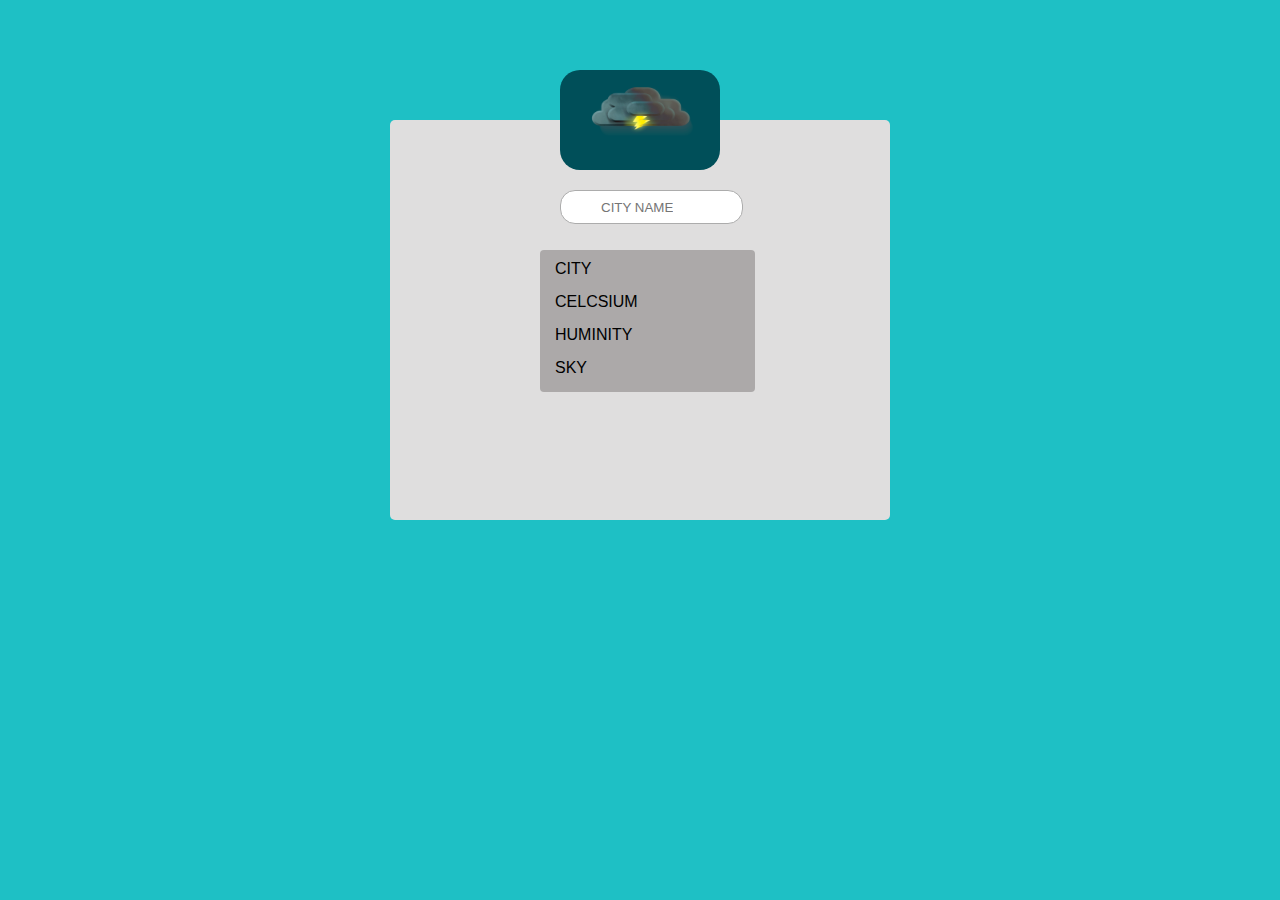
==== weather.html @ 11069170 "The weatherwebsite has commited" ====
<!DOCTYPE html>
<html>
    <head>
        <title>
            Weather
        </title>
        <link rel="stylesheet" href="weather.css">
    </head>
    <body class="body">
        <div class="flex-box">

            <input id="input" class="input" placeholder="CITY NAME" type="text">
            <img id="gif" class="gif" src="lightning.gif" >

            <div class="text-box">

                <p id="city-tag" class="city-tag">CITY </p>
                <p id="city" class="city"> </p>

                <p id="celcsium-tag" class="celcsium-tag" >CELCSIUM</p>
                <p id="celcsium" class="celcsium" ></p>

                <p id="huminity-tag" class="huminity-tag">HUMINITY</p>
                <p id="huminity" class="huminity"> </p>

                <p id="main-tag" class="main-tag">SKY</p>
                <p id="main" class="main"> </p>
            
            </div>
            
        </div>
        

        <script src="weather.js"></script>
    </body>
</html>
---- weather.css ----
p {
    margin-top: 0;
    margin-bottom: 15px;
    font-family: Arial;
}

.body {
    background-color: rgb(30, 192, 197);
    display: flex;
    
    margin-top: 120px;
    justify-content: center;
    
}

.flex-box {
    background-color: rgb(223, 222, 222);
    height: 400px;
    
    width: 500px; 
    position: relative;
    
    border-radius: 5px;
    box-shadow: 0px 0px 0px rgb(204, 202, 202,0.5);
    transition: box-shadow,0.5s;
    
}

.flex-box:hover{
    background-color: rgb(9, 96, 99);
    
}

.input {
    position: absolute;
    left: 170px;

    top: 70px;
    border-color: rgb(172, 172, 172);
   
    border-radius: 15px;
    border-width: 1px;
   
    border-style: solid;
    height: 30px;

}

.input::placeholder {
    position: absolute;
    left: 40px;
}

.gif {
    position: absolute;
    height: 100px;
    width: 160px;

    top: -50px;
    left: 170px;

    border-radius: 20px;
}

.text-box {
    position: absolute;
    left: 150px;

    background-color: rgb(172, 169, 169);
    top: 130px;

    width: 200px;
    padding-left: 15px;

    padding-top: 10px;
    border-radius: 4px;

    display: grid;
    grid-template-columns: 1fr 1fr;

}
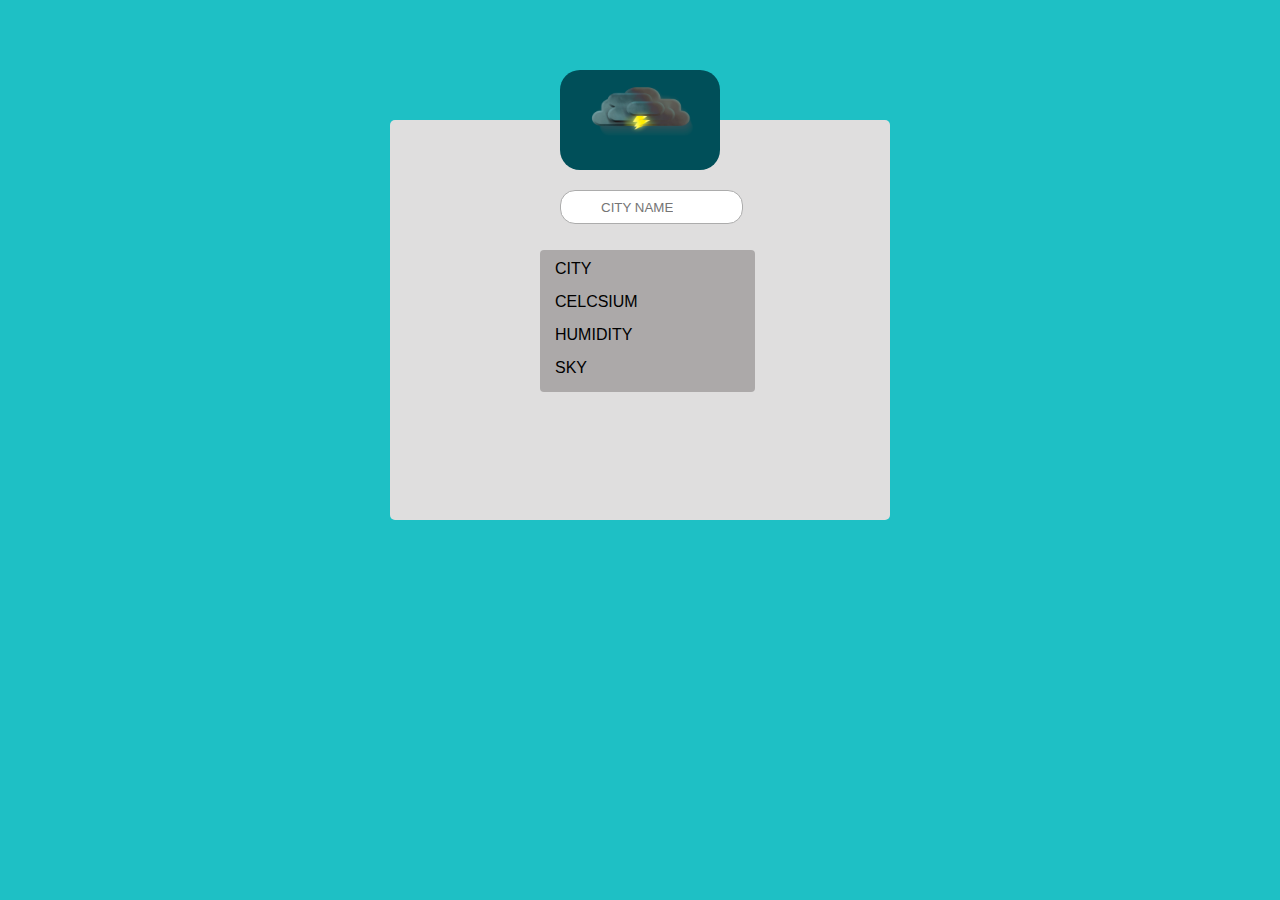
==== commit 98aa756a: "Update weather.html for gramma" ====
--- a/weather.html
+++ b/weather.html
@@ -20,7 +20,7 @@
                 <p id="celcsium-tag" class="celcsium-tag" >CELCSIUM</p>
                 <p id="celcsium" class="celcsium" ></p>
 
-                <p id="huminity-tag" class="huminity-tag">HUMINITY</p>
+                <p id="huminity-tag" class="huminity-tag">HUMIDITY</p>
                 <p id="huminity" class="huminity"> </p>
 
                 <p id="main-tag" class="main-tag">SKY</p>
@@ -33,4 +33,4 @@
 
         <script src="weather.js"></script>
     </body>
-</html>+</html>
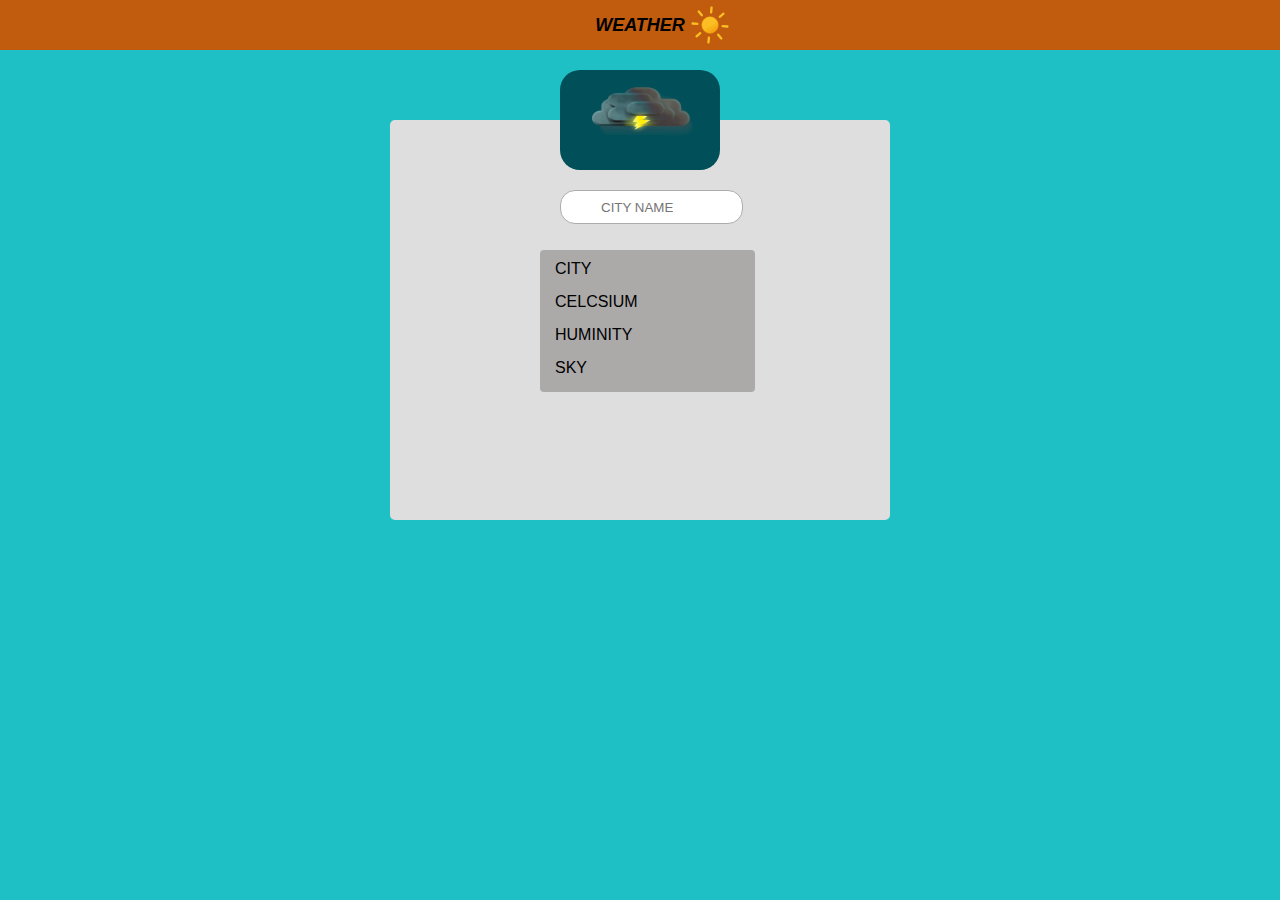
==== commit c285a999: "Modified for adding header" ====
--- a/weather.html
+++ b/weather.html
@@ -7,6 +7,12 @@
         <link rel="stylesheet" href="weather.css">
     </head>
     <body class="body">
+        <div class="header">
+            <div class="header-text"> WEATHER</div>
+            <div>
+                <img class="icon" src="clear-day.svg">
+            </div>  
+        </div>
         <div class="flex-box">
 
             <input id="input" class="input" placeholder="CITY NAME" type="text">
@@ -20,7 +26,7 @@
                 <p id="celcsium-tag" class="celcsium-tag" >CELCSIUM</p>
                 <p id="celcsium" class="celcsium" ></p>
 
-                <p id="huminity-tag" class="huminity-tag">HUMIDITY</p>
+                <p id="huminity-tag" class="huminity-tag">HUMINITY</p>
                 <p id="huminity" class="huminity"> </p>
 
                 <p id="main-tag" class="main-tag">SKY</p>
@@ -33,4 +39,4 @@
 
         <script src="weather.js"></script>
     </body>
-</html>
+</html>--- a/weather.css
+++ b/weather.css
@@ -12,6 +12,38 @@
     justify-content: center;
     
 }
+
+.header {
+   background-color: rgb(193, 91, 13);
+   position: absolute;
+   top: 0;
+   
+   right: 0;
+   left: 0; 
+   
+   height: 50px;
+   display: flex;
+   
+   justify-content: center;
+   align-items: center;
+}
+
+.header-text {
+   font-weight: bold;
+   font-family:sans-serif; 
+   
+   font-style: italic;
+   font-size: 18px;
+
+}
+
+.icon {
+    position: absolute;
+    height: 50px;
+    top: 0;
+    
+}
+
 
 .flex-box {
     background-color: rgb(223, 222, 222);
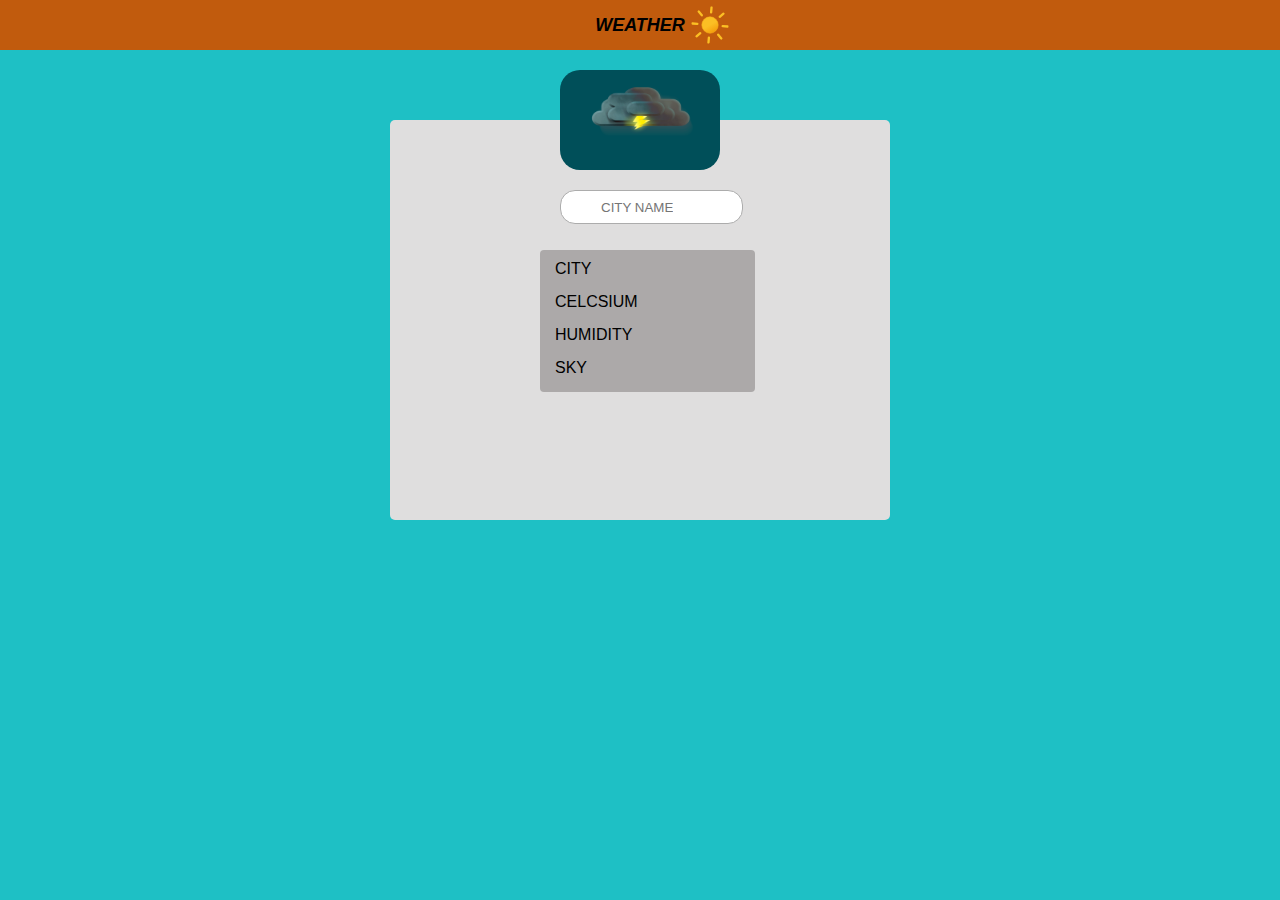
==== commit e3a2e8d2: "Merge branch 'main' of https://github.com/Mehtiyevs/Weather-website" ====
--- a/weather.html
+++ b/weather.html
@@ -26,7 +26,7 @@
                 <p id="celcsium-tag" class="celcsium-tag" >CELCSIUM</p>
                 <p id="celcsium" class="celcsium" ></p>
 
-                <p id="huminity-tag" class="huminity-tag">HUMINITY</p>
+                <p id="huminity-tag" class="huminity-tag">HUMIDITY</p>
                 <p id="huminity" class="huminity"> </p>
 
                 <p id="main-tag" class="main-tag">SKY</p>
@@ -39,4 +39,4 @@
 
         <script src="weather.js"></script>
     </body>
-</html>+</html>
